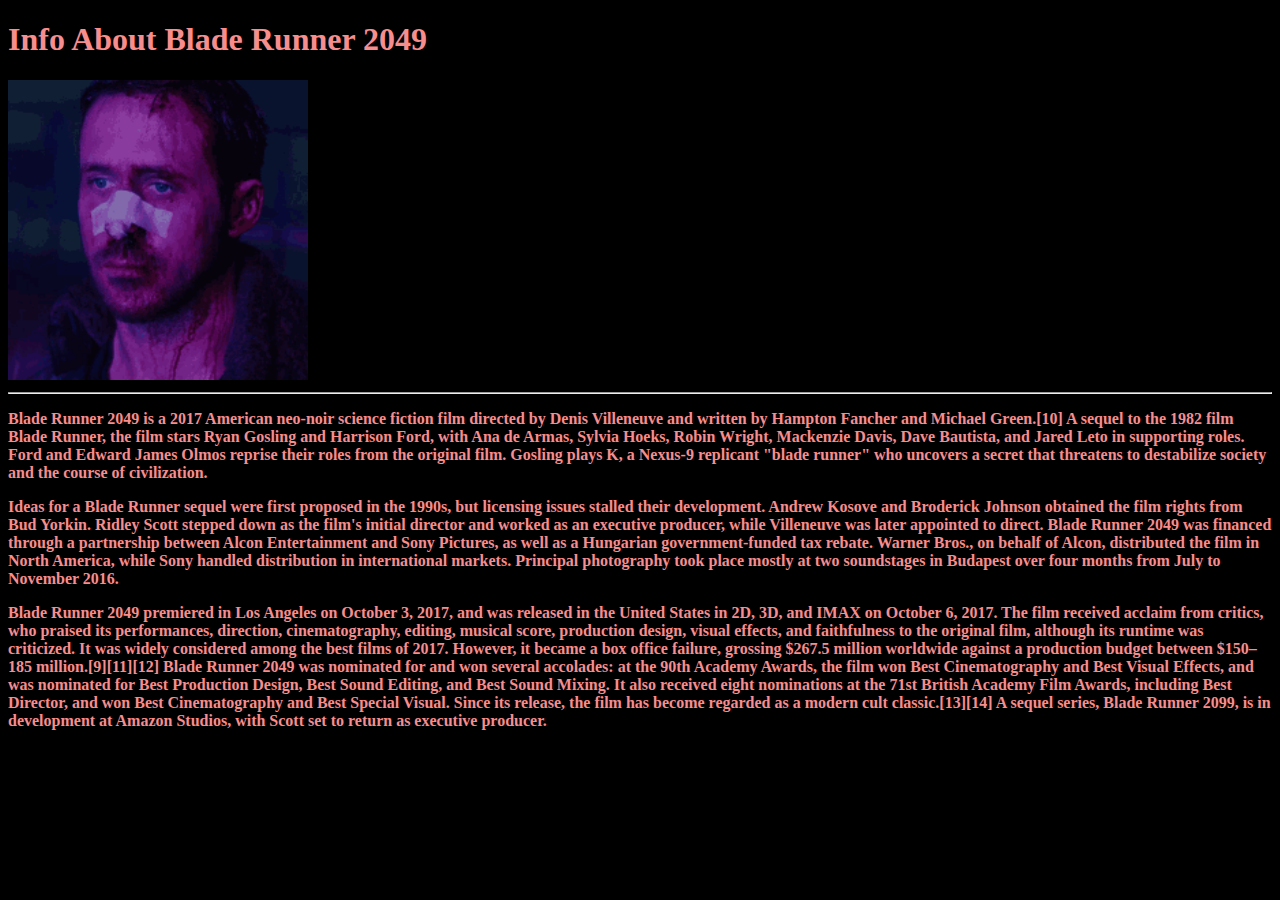
==== blade-runner/blade.html @ 33a37394 "." ====
<!DOCTYPE html>
<html lang="en">
<head>
    <meta charset="UTF-8">
    <meta http-equiv="X-UA-Compatible" content="IE=edge">
    <meta name="viewport" content="width=device-width, initial-scale=1.0">
    <link rel="stylesheet" href="/style/pages.css">
    <link rel="icon" href="/Images/clap.png">
    <title>Blade Runner 2049</title>
</head>
<body>
    <h1>Info About Blade Runner 2049</h1>
    <img src="/Images/ryan.gif" alt="blade-runner" height="300" width="300">
    <hr>
    <p>
        <strong>Blade Runner 2049 is a 2017 American neo-noir science fiction film directed by Denis Villeneuve and written by Hampton Fancher and Michael Green.[10] A sequel to the 1982 film Blade Runner, the film stars Ryan Gosling and Harrison Ford, with Ana de Armas, Sylvia Hoeks, Robin Wright, Mackenzie Davis, Dave Bautista, and Jared Leto in supporting roles. Ford and Edward James Olmos reprise their roles from the original film. Gosling plays K, a Nexus-9 replicant "blade runner" who uncovers a secret that threatens to destabilize society and the course of civilization. </strong>
    </p>
    <p>
        <strong>Ideas for a Blade Runner sequel were first proposed in the 1990s, but licensing issues stalled their development. Andrew Kosove and Broderick Johnson obtained the film rights from Bud Yorkin. Ridley Scott stepped down as the film's initial director and worked as an executive producer, while Villeneuve was later appointed to direct. Blade Runner 2049 was financed through a partnership between Alcon Entertainment and Sony Pictures, as well as a Hungarian government-funded tax rebate. Warner Bros., on behalf of Alcon, distributed the film in North America, while Sony handled distribution in international markets. Principal photography took place mostly at two soundstages in Budapest over four months from July to November 2016. </strong>
    </p>
    <p>
        <strong>Blade Runner 2049 premiered in Los Angeles on October 3, 2017, and was released in the United States in 2D, 3D, and IMAX on October 6, 2017. The film received acclaim from critics, who praised its performances, direction, cinematography, editing, musical score, production design, visual effects, and faithfulness to the original film, although its runtime was criticized. It was widely considered among the best films of 2017. However, it became a box office failure, grossing $267.5 million worldwide against a production budget between $150–185 million.[9][11][12] Blade Runner 2049 was nominated for and won several accolades: at the 90th Academy Awards, the film won Best Cinematography and Best Visual Effects, and was nominated for Best Production Design, Best Sound Editing, and Best Sound Mixing. It also received eight nominations at the 71st British Academy Film Awards, including Best Director, and won Best Cinematography and Best Special Visual. Since its release, the film has become regarded as a modern cult classic.[13][14] A sequel series, Blade Runner 2099, is in development at Amazon Studios, with Scott set to return as executive producer.</strong>
    </p>
</body>
</html>
---- style/pages.css ----
body {
    color: rgb(247, 141, 141);
    background-color: black;
}
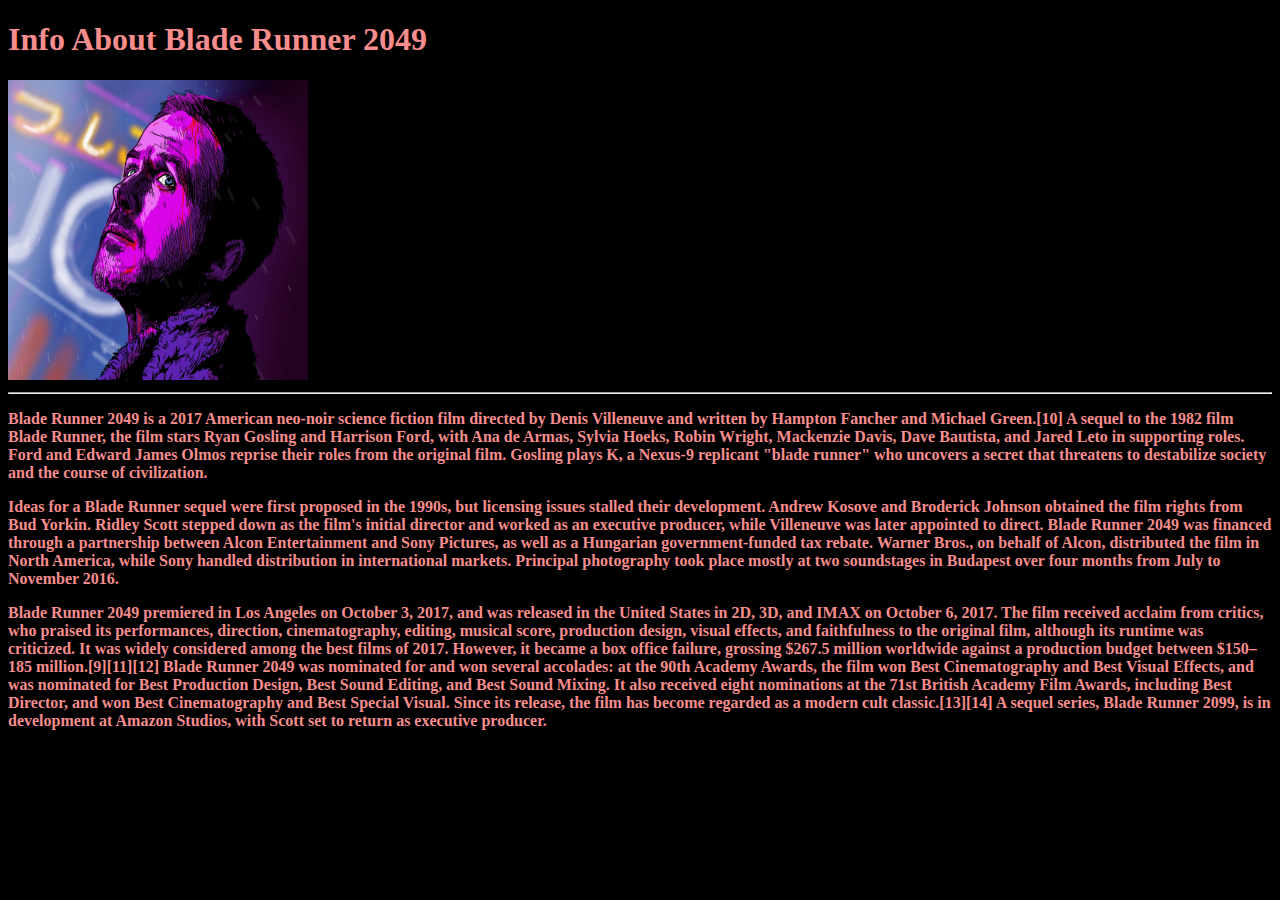
==== commit 09bc707c: "Edite : Edited The Images" ====
--- a/blade-runner/blade.html
+++ b/blade-runner/blade.html
@@ -10,7 +10,7 @@
 </head>
 <body>
     <h1>Info About Blade Runner 2049</h1>
-    <img src="/Images/ryan.gif" alt="blade-runner" height="300" width="300">
+    <img src="../Images/blade.jpg" alt="blade-runner" height="300" width="300">
     <hr>
     <p>
         <strong>Blade Runner 2049 is a 2017 American neo-noir science fiction film directed by Denis Villeneuve and written by Hampton Fancher and Michael Green.[10] A sequel to the 1982 film Blade Runner, the film stars Ryan Gosling and Harrison Ford, with Ana de Armas, Sylvia Hoeks, Robin Wright, Mackenzie Davis, Dave Bautista, and Jared Leto in supporting roles. Ford and Edward James Olmos reprise their roles from the original film. Gosling plays K, a Nexus-9 replicant "blade runner" who uncovers a secret that threatens to destabilize society and the course of civilization. </strong>
